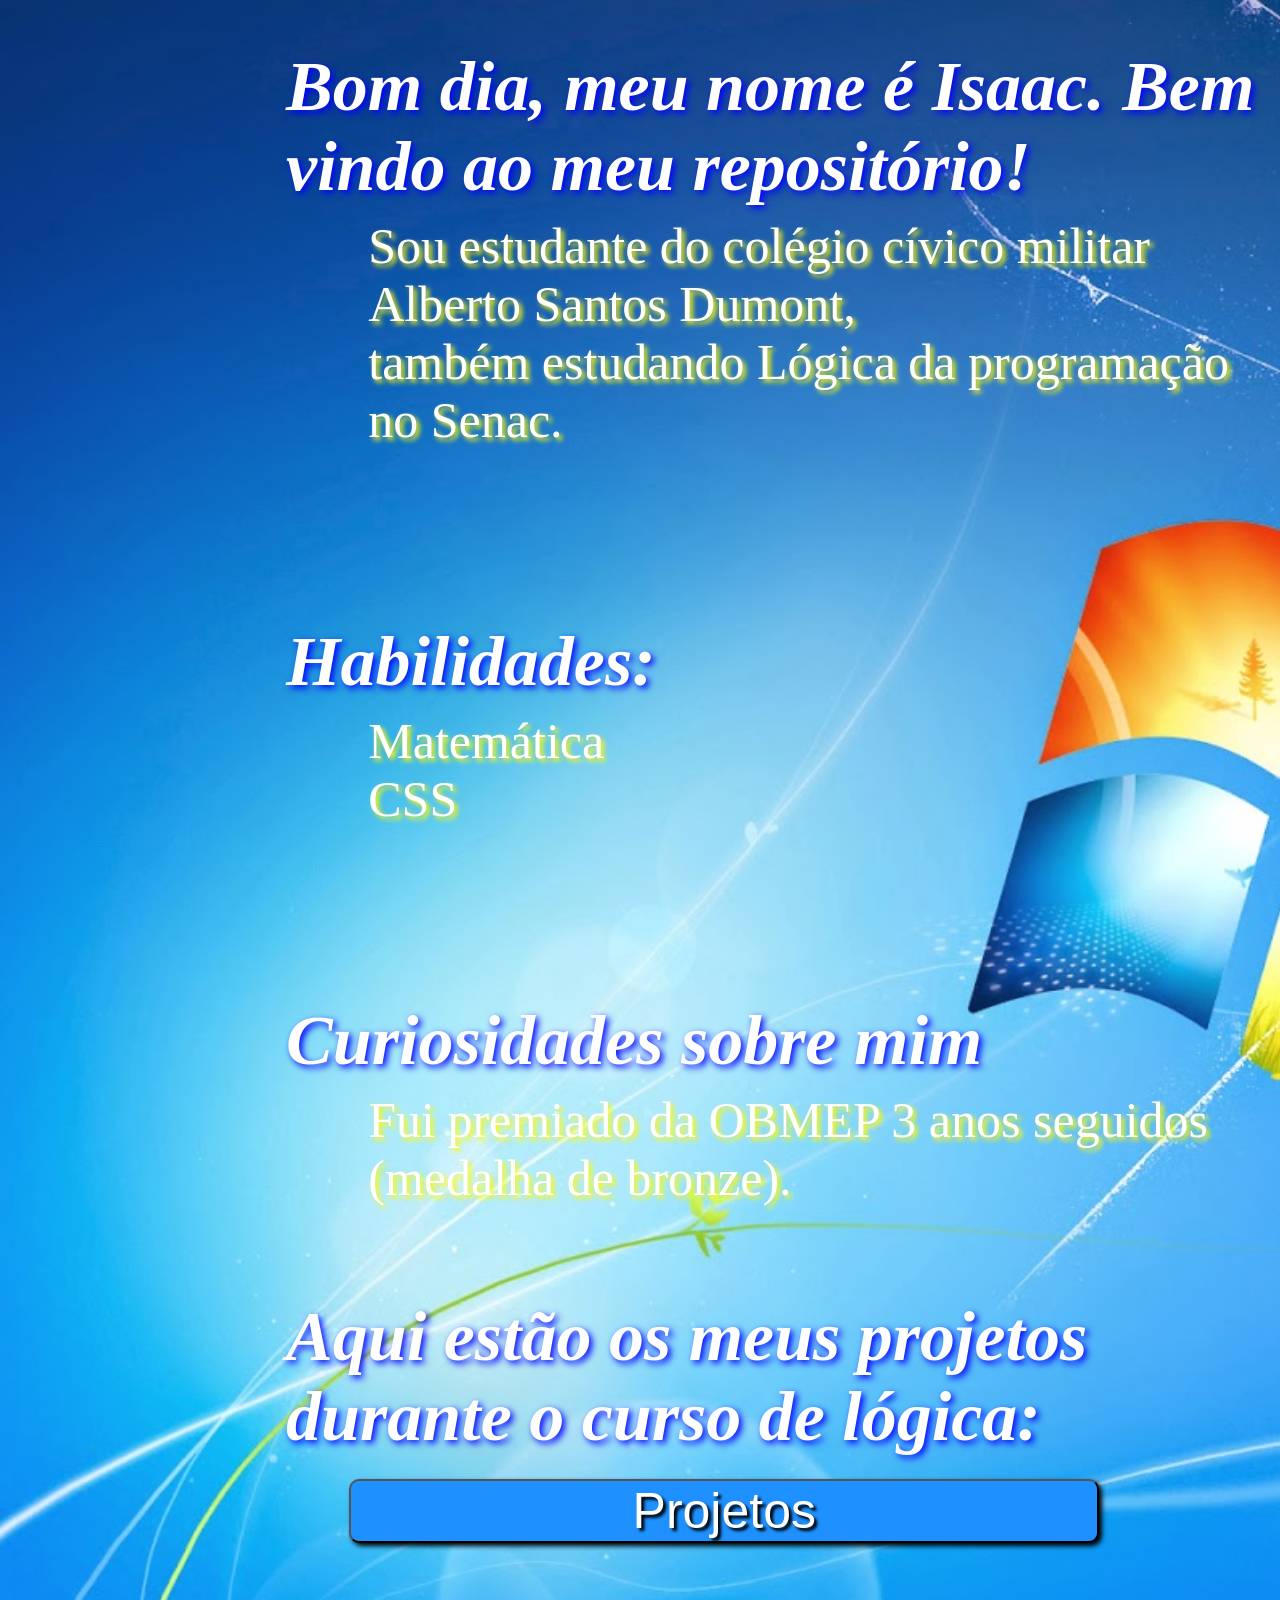
==== index.html @ c8224c69 "Update index.html" ====
<!DOCTYPE html>
<html lang="pt-br">
    <head>
        <meta charset="UTF-8">
        <meta name="viewport" content="width=device-width, initial-scale=1.0">
        <title></title>
        <link rel="stylesheet" href="stylemenu.css">
    </head>
    <body>
        <h1 class="titulo"> Bom dia, meu nome é Isaac. Bem vindo ao meu repositório!</h1>
        <p class="texto">   Sou estudante do colégio cívico militar Alberto Santos Dumont, <br>também estudando Lógica da programação no Senac.</p><br><br>
        <h1 class="titulo">Habilidades:</h1>
        <p class="texto">Matemática<br>CSS</p><br><br>
        <h1 class="titulo">Curiosidades sobre mim</h1>
        <p class="texto">   Fui premiado da OBMEP 3 anos seguidos (medalha de bronze).</p>
        <h1 class="titulo">Aqui estão os meus projetos durante o curso de lógica:</h1>
        <a href="index primeiro.html">
            <button class="btn">Projetos</button>
        </a>
        <script src="scriptmenu.js" defer></script>
    </body>
</html>
---- stylemenu.css ----
body{
    background-image: url("img/windows.jpg");
    background-size: cover;
}
.btn{
    font-size: 50px;
    margin-top: 15px;
    margin-bottom: 20px;
    position: relative;
    z-index: 1;
    top: -40px;
    width: 750px;
    border-radius: 10px;
    background-color: dodgerblue;
    color: white;
    text-shadow: 3px 3px 3px rgb(0, 0, 0);
    margin-left: 40px;
    margin-left: 27%;
    box-shadow: 3px 3px 5px black;
}
.titulo{
    margin-left: 22%;
    font-size: 70px;
    font-style: italic;
    text-shadow: 3px 3px 7px blue;
    color: white;
    border-color: bisque;
    position: relative;
    z-index: 1;
}
.texto{
    top: -40px;
    margin-left: 28.5%;
    font-size: 50px;
    text-shadow: 3px 3px 5px rgb(255, 251, 0);
    color: white;
    position: relative;
    z-index: 1;
}
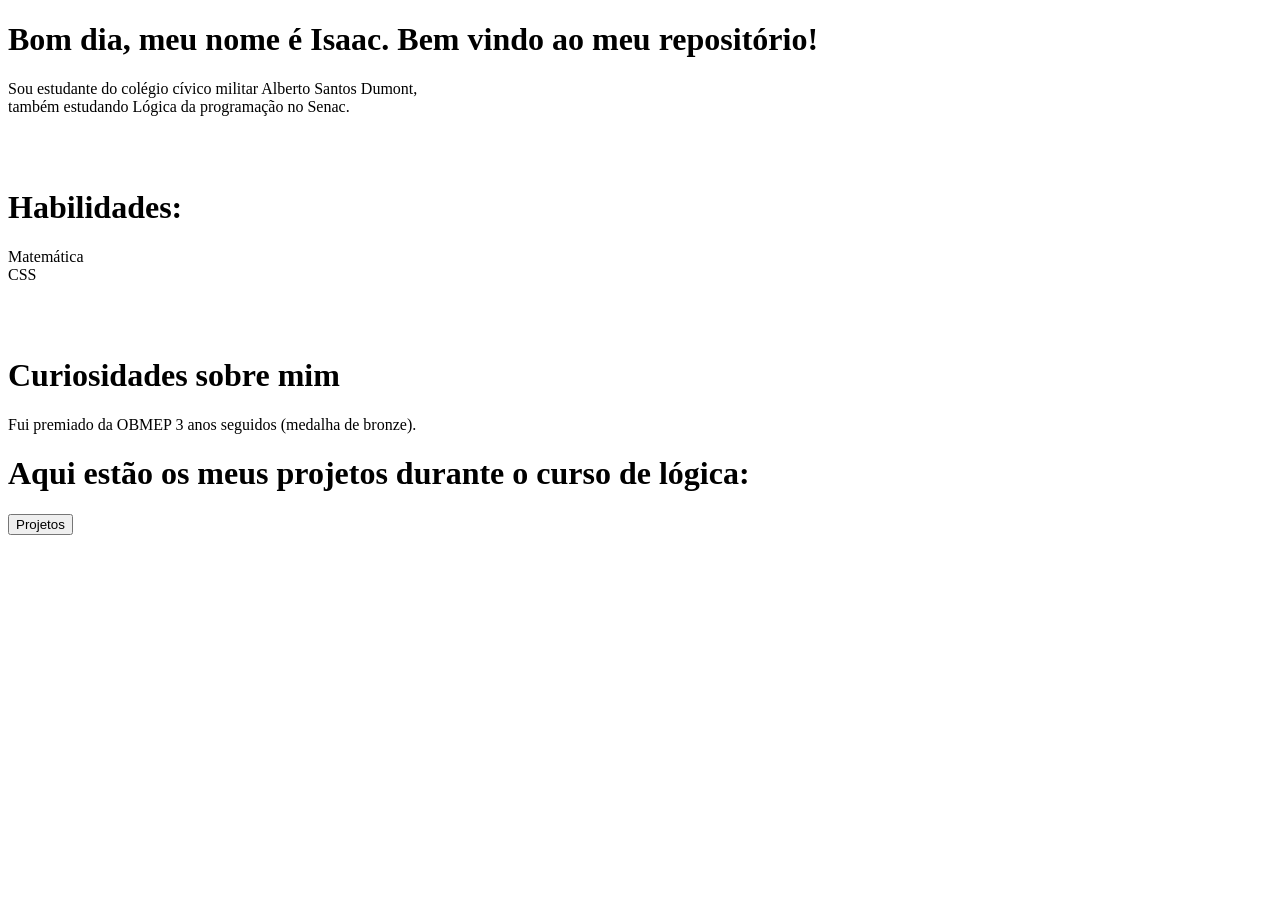
==== commit 900ffcb5: "Update index.html" ====
--- a/index.html
+++ b/index.html
@@ -4,7 +4,7 @@
         <meta charset="UTF-8">
         <meta name="viewport" content="width=device-width, initial-scale=1.0">
         <title></title>
-        <link rel="stylesheet" href="stylemenu.css">
+        <link rel="stylesheet" href="stylemenu2.css">
     </head>
     <body>
         <h1 class="titulo"> Bom dia, meu nome é Isaac. Bem vindo ao meu repositório!</h1>
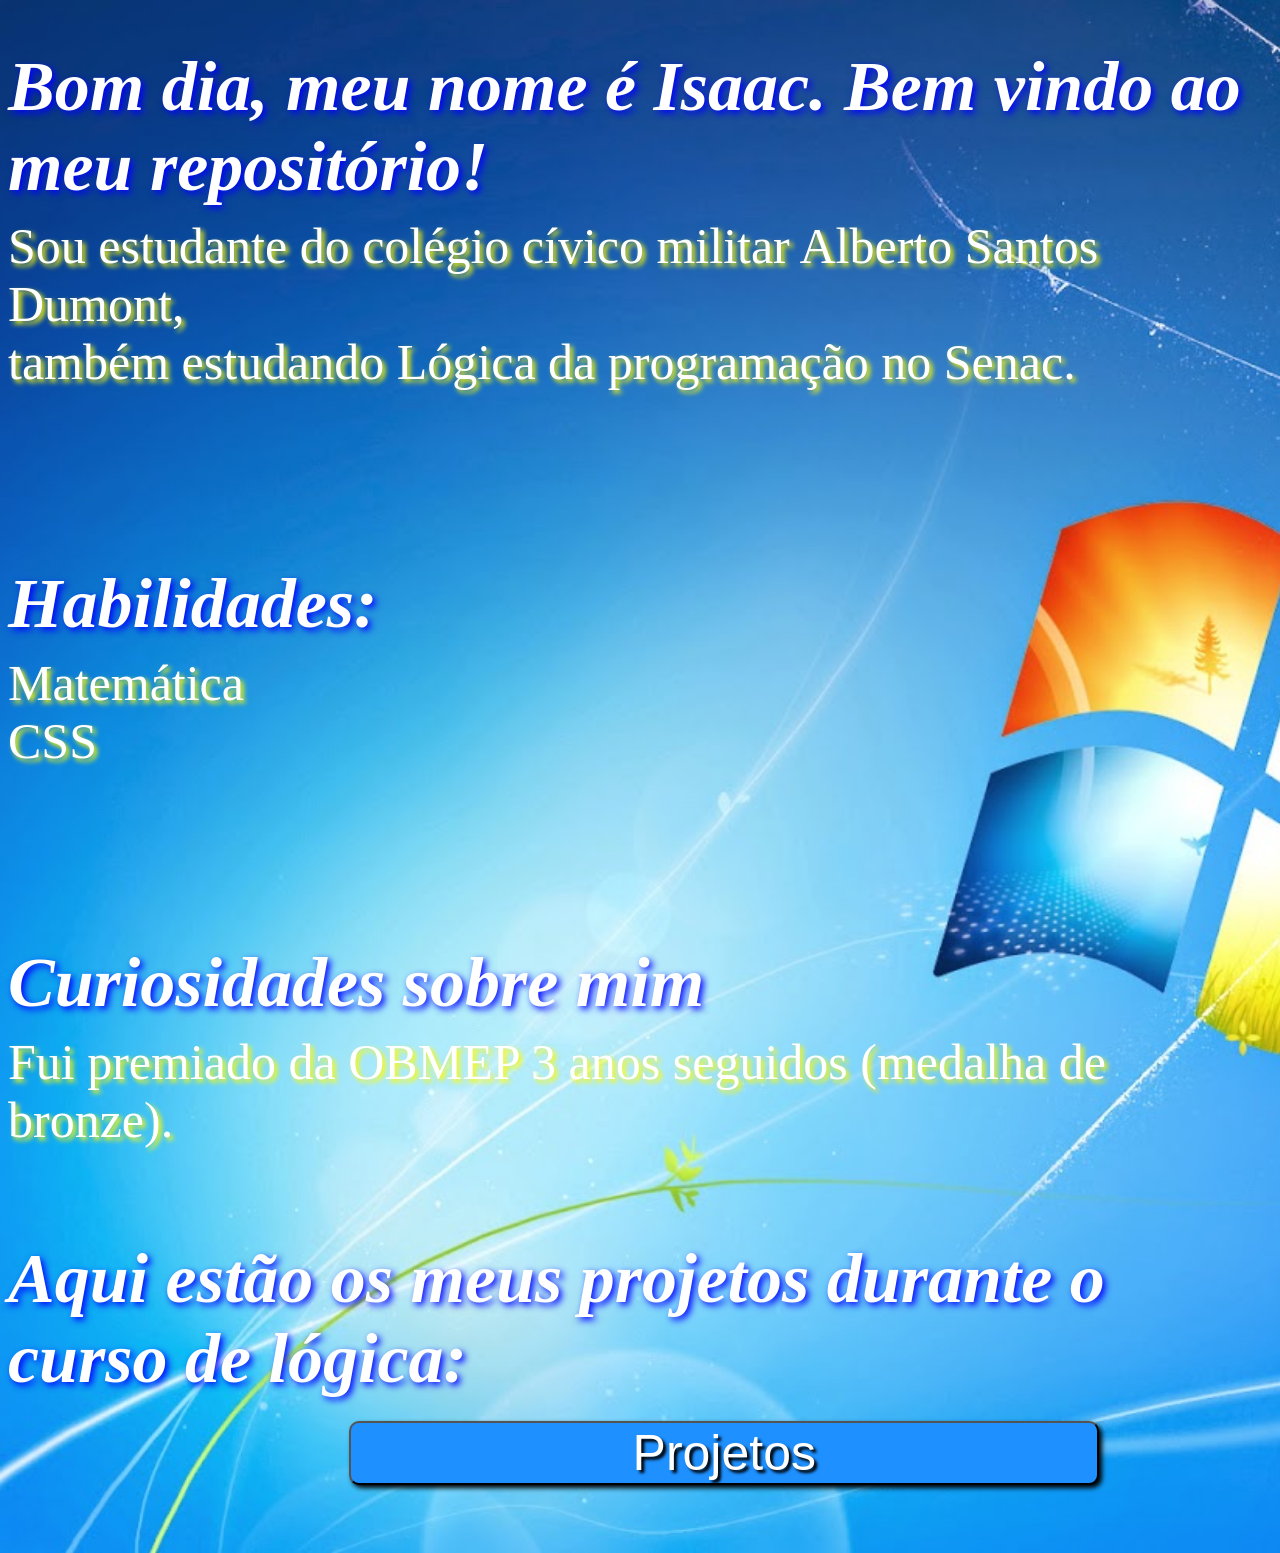
==== commit 043a91e9: "Update index.html" ====
--- a/index.html
+++ b/index.html
@@ -3,7 +3,7 @@
     <head>
         <meta charset="UTF-8">
         <meta name="viewport" content="width=device-width, initial-scale=1.0">
-        <title></title>
+        <title>Sobre mim</title>
         <link rel="stylesheet" href="stylemenu2.css">
     </head>
     <body>
--- a/stylemenu2.css
+++ b/stylemenu2.css
@@ -0,0 +1,37 @@
+body{
+    background-image: url("img/windows.jpg");
+    background-size: cover;
+}
+.btn{
+    font-size: 50px;
+    margin-top: 15px;
+    margin-bottom: 20px;
+    position: relative;
+    z-index: 1;
+    top: -40px;
+    width: 750px;
+    border-radius: 10px;
+    background-color: dodgerblue;
+    color: white;
+    text-shadow: 3px 3px 3px rgb(0, 0, 0);
+    margin-left: 40px;
+    margin-left: 27%;
+    box-shadow: 3px 3px 5px black;
+}
+.titulo{
+    font-size: 70px;
+    font-style: italic;
+    text-shadow: 3px 3px 7px blue;
+    color: white;
+    border-color: white;
+    position: relative;
+    z-index: 1;
+}
+.texto{
+    top: -40px;
+    font-size: 50px;
+    text-shadow: 3px 3px 5px rgb(255, 251, 0);
+    color: white;
+    position: relative;
+    z-index: 1;
+}
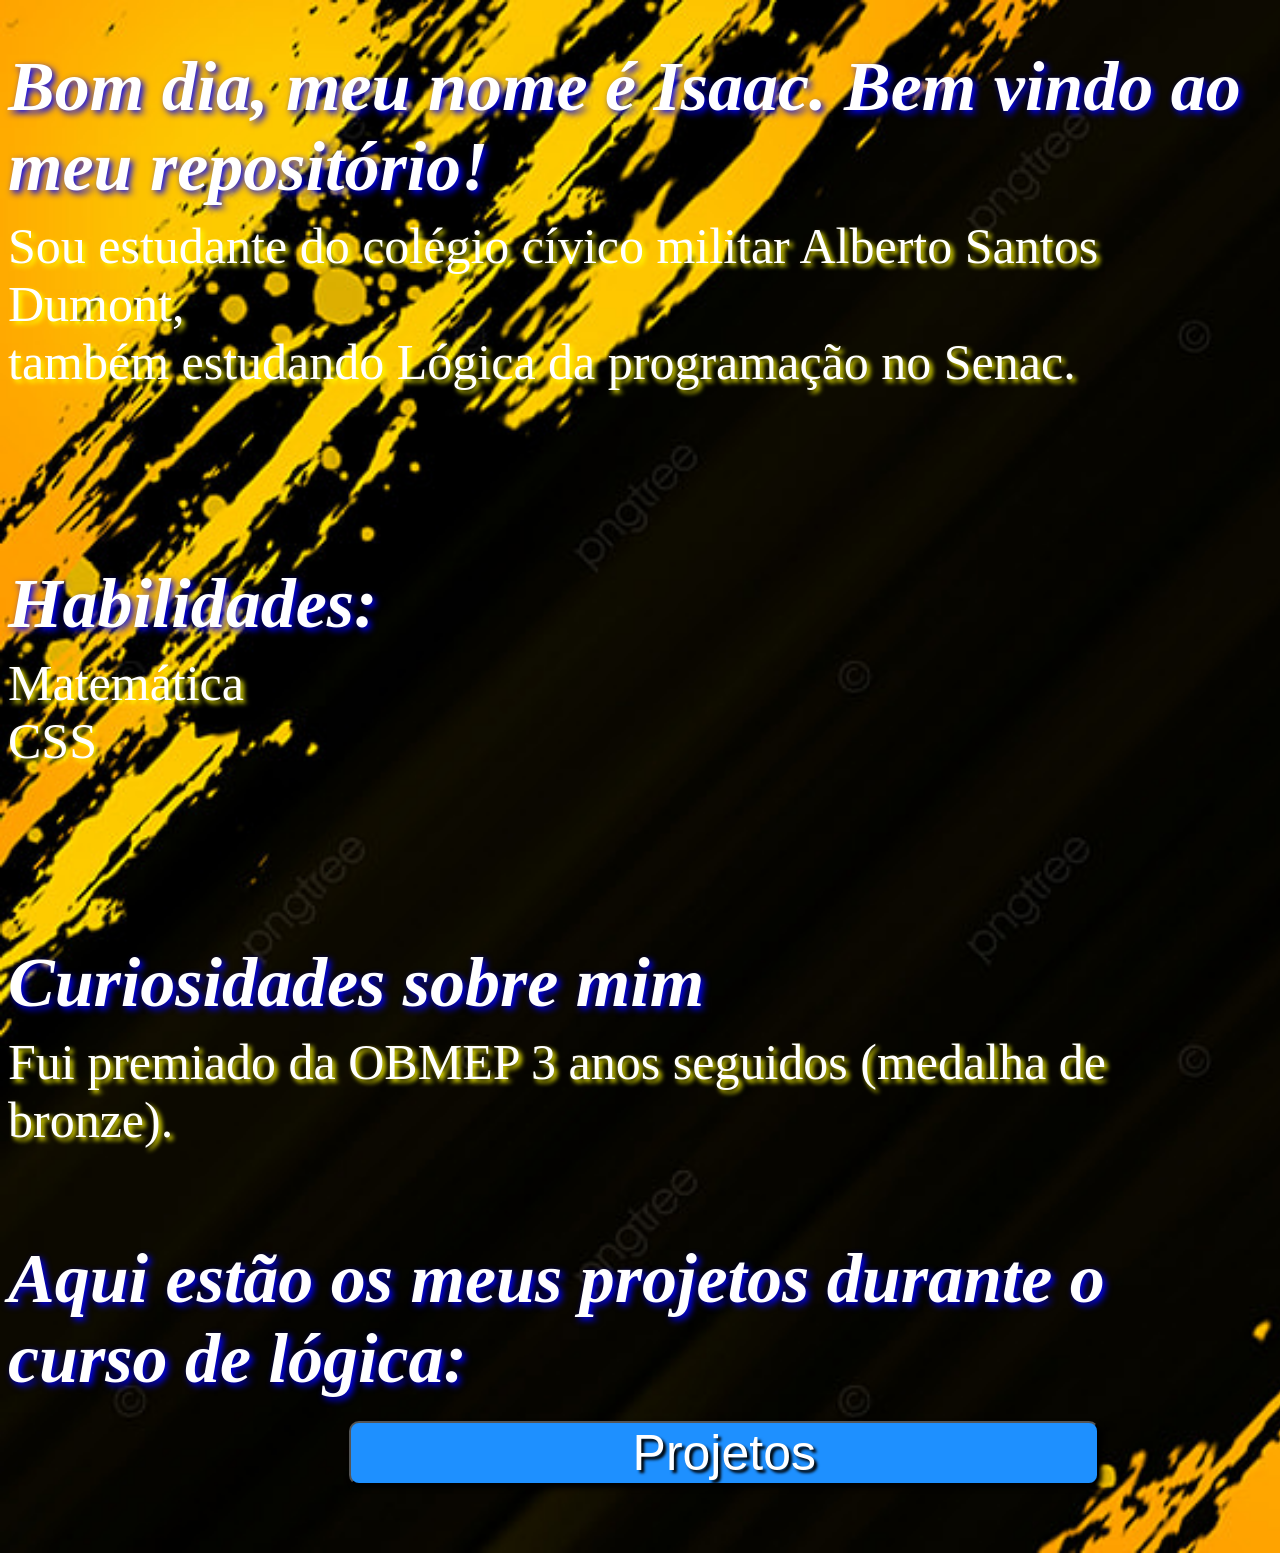
==== commit 9ee603ee: "Update index.html" ====
--- a/index.html
+++ b/index.html
@@ -17,6 +17,6 @@
         <a href="index primeiro.html">
             <button class="btn">Projetos</button>
         </a>
-        <script src="scriptmenu.js" defer></script>
+        <script src="scriptmenu2.js" defer></script>
     </body>
 </html>
--- a/stylemenu2.css
+++ b/stylemenu2.css
@@ -1,5 +1,5 @@
 body{
-    background-image: url("img/windows.jpg");
+    background-image: url("img/fundoamarelo.jpg");
     background-size: cover;
 }
 .btn{
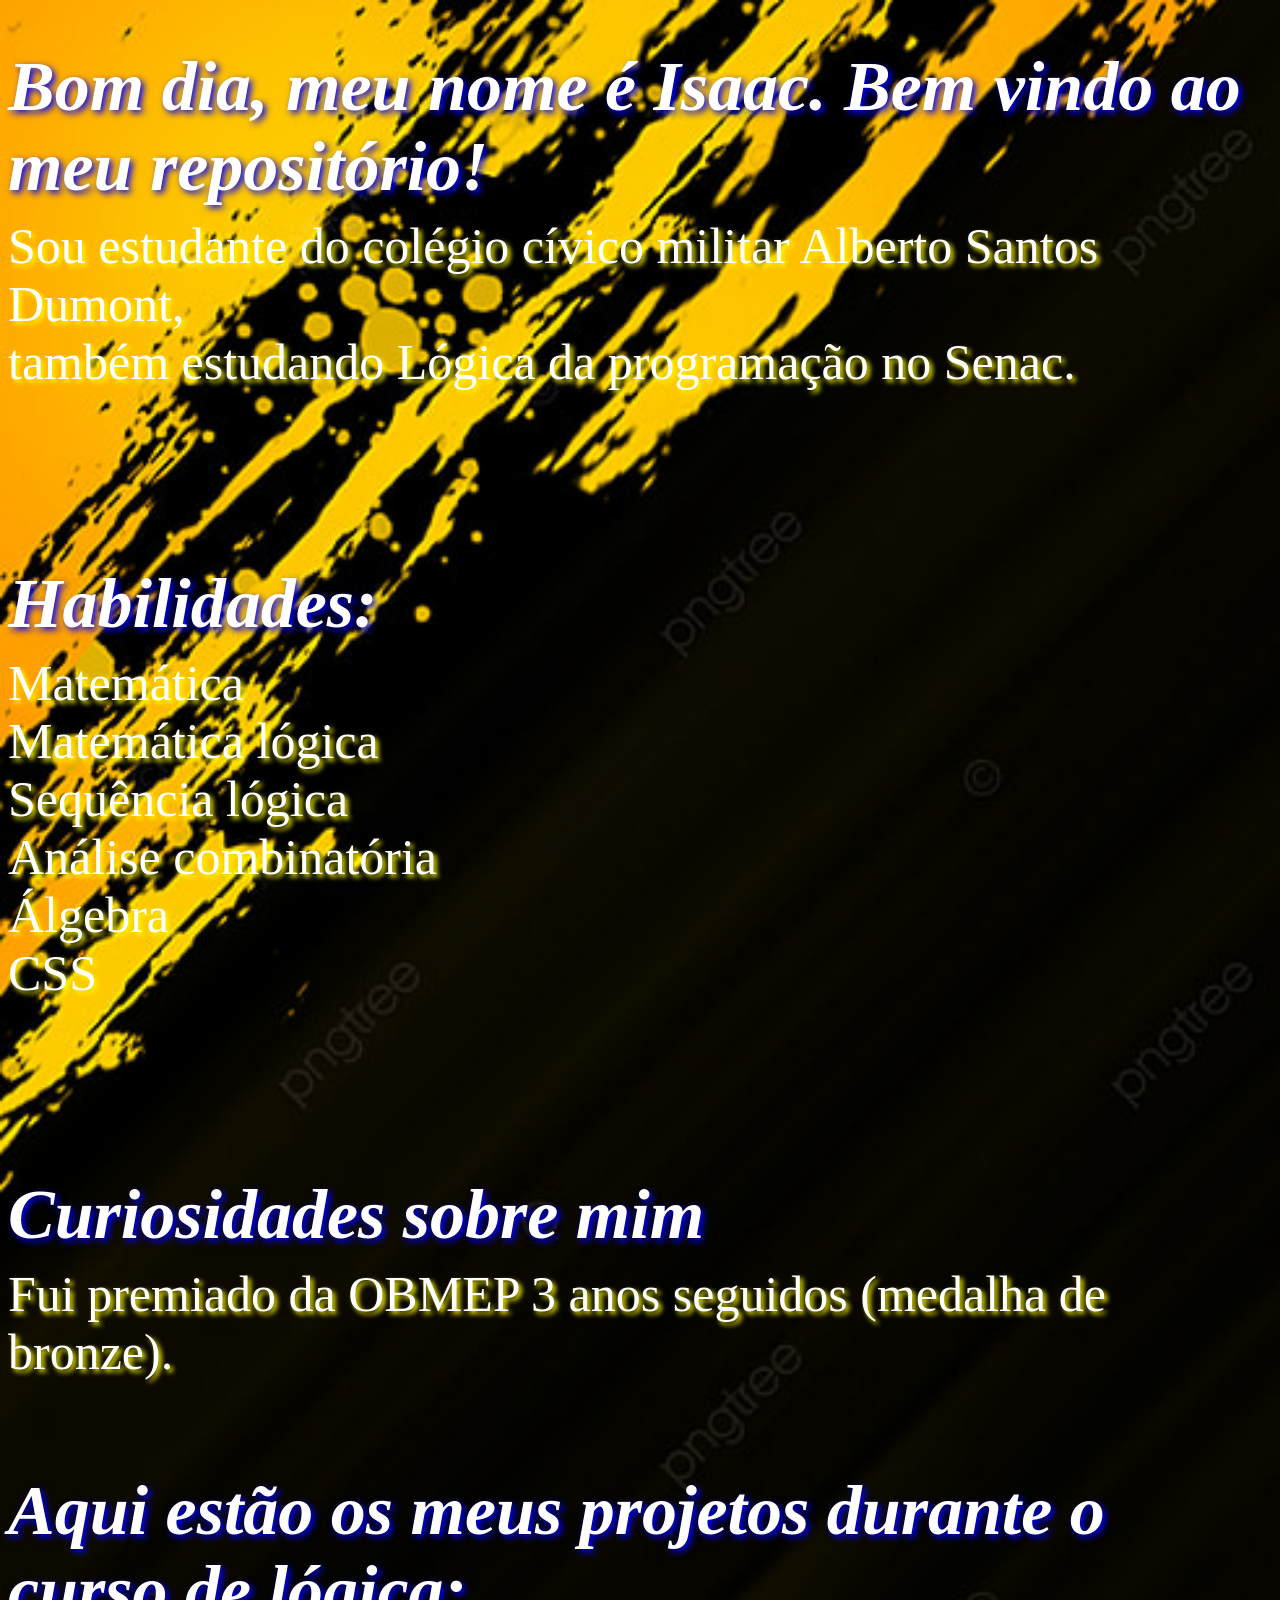
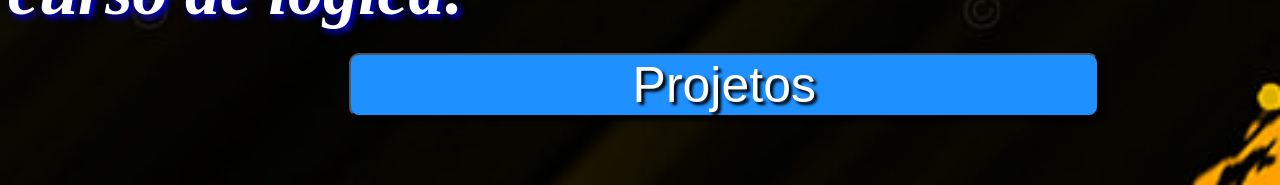
==== commit 7faf9e8f: "Update index.html" ====
--- a/index.html
+++ b/index.html
@@ -10,7 +10,7 @@
         <h1 class="titulo"> Bom dia, meu nome é Isaac. Bem vindo ao meu repositório!</h1>
         <p class="texto">   Sou estudante do colégio cívico militar Alberto Santos Dumont, <br>também estudando Lógica da programação no Senac.</p><br><br>
         <h1 class="titulo">Habilidades:</h1>
-        <p class="texto">Matemática<br>CSS</p><br><br>
+        <p class="texto">Matemática<br>Matemática lógica<br>Sequência lógica<br>Análise combinatória<br>Álgebra<br>CSS</p><br><br>
         <h1 class="titulo">Curiosidades sobre mim</h1>
         <p class="texto">   Fui premiado da OBMEP 3 anos seguidos (medalha de bronze).</p>
         <h1 class="titulo">Aqui estão os meus projetos durante o curso de lógica:</h1>
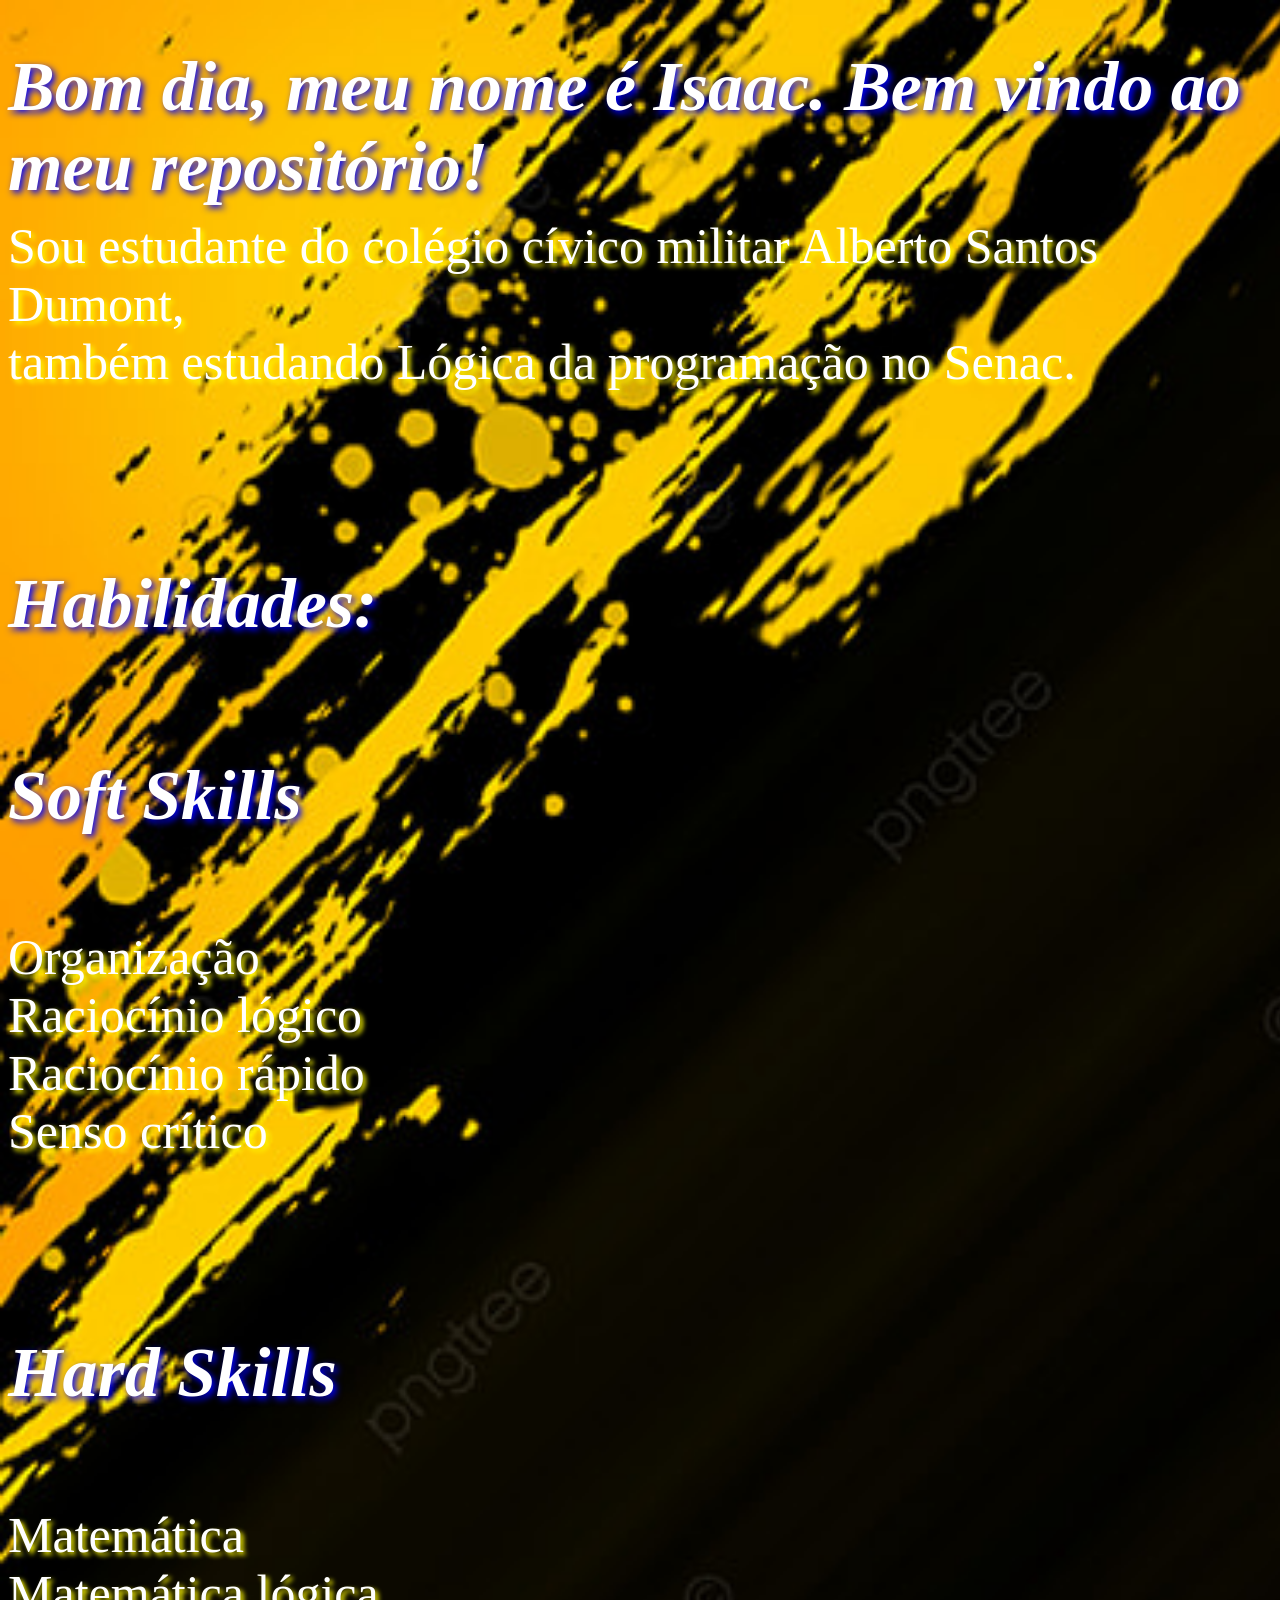
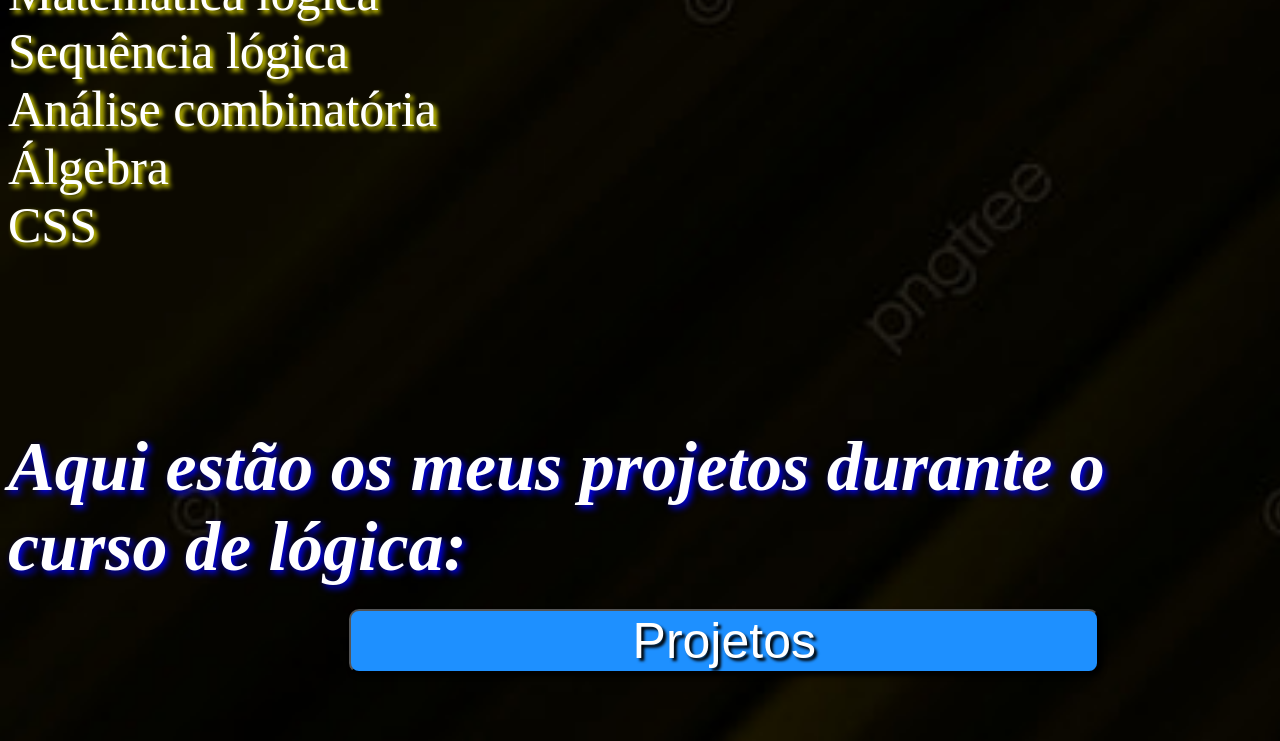
==== commit 2e34c1cb: "Update index.html" ====
--- a/index.html
+++ b/index.html
@@ -9,10 +9,11 @@
     <body>
         <h1 class="titulo"> Bom dia, meu nome é Isaac. Bem vindo ao meu repositório!</h1>
         <p class="texto">   Sou estudante do colégio cívico militar Alberto Santos Dumont, <br>também estudando Lógica da programação no Senac.</p><br><br>
-        <h1 class="titulo">Habilidades:</h1>
+        <h1 class="titulo">Habilidades:</h1><br>
+        <h1 class="titulo"> Soft Skills</h1><br><br>
+        <p class="texto">Organização<br>Raciocínio lógico<br>Raciocínio rápido<br>Senso crítico</p><br><br>
+        <h1 class="titulo"> Hard Skills</h1><br><br>
         <p class="texto">Matemática<br>Matemática lógica<br>Sequência lógica<br>Análise combinatória<br>Álgebra<br>CSS</p><br><br>
-        <h1 class="titulo">Curiosidades sobre mim</h1>
-        <p class="texto">   Fui premiado da OBMEP 3 anos seguidos (medalha de bronze).</p>
         <h1 class="titulo">Aqui estão os meus projetos durante o curso de lógica:</h1>
         <a href="index primeiro.html">
             <button class="btn">Projetos</button>
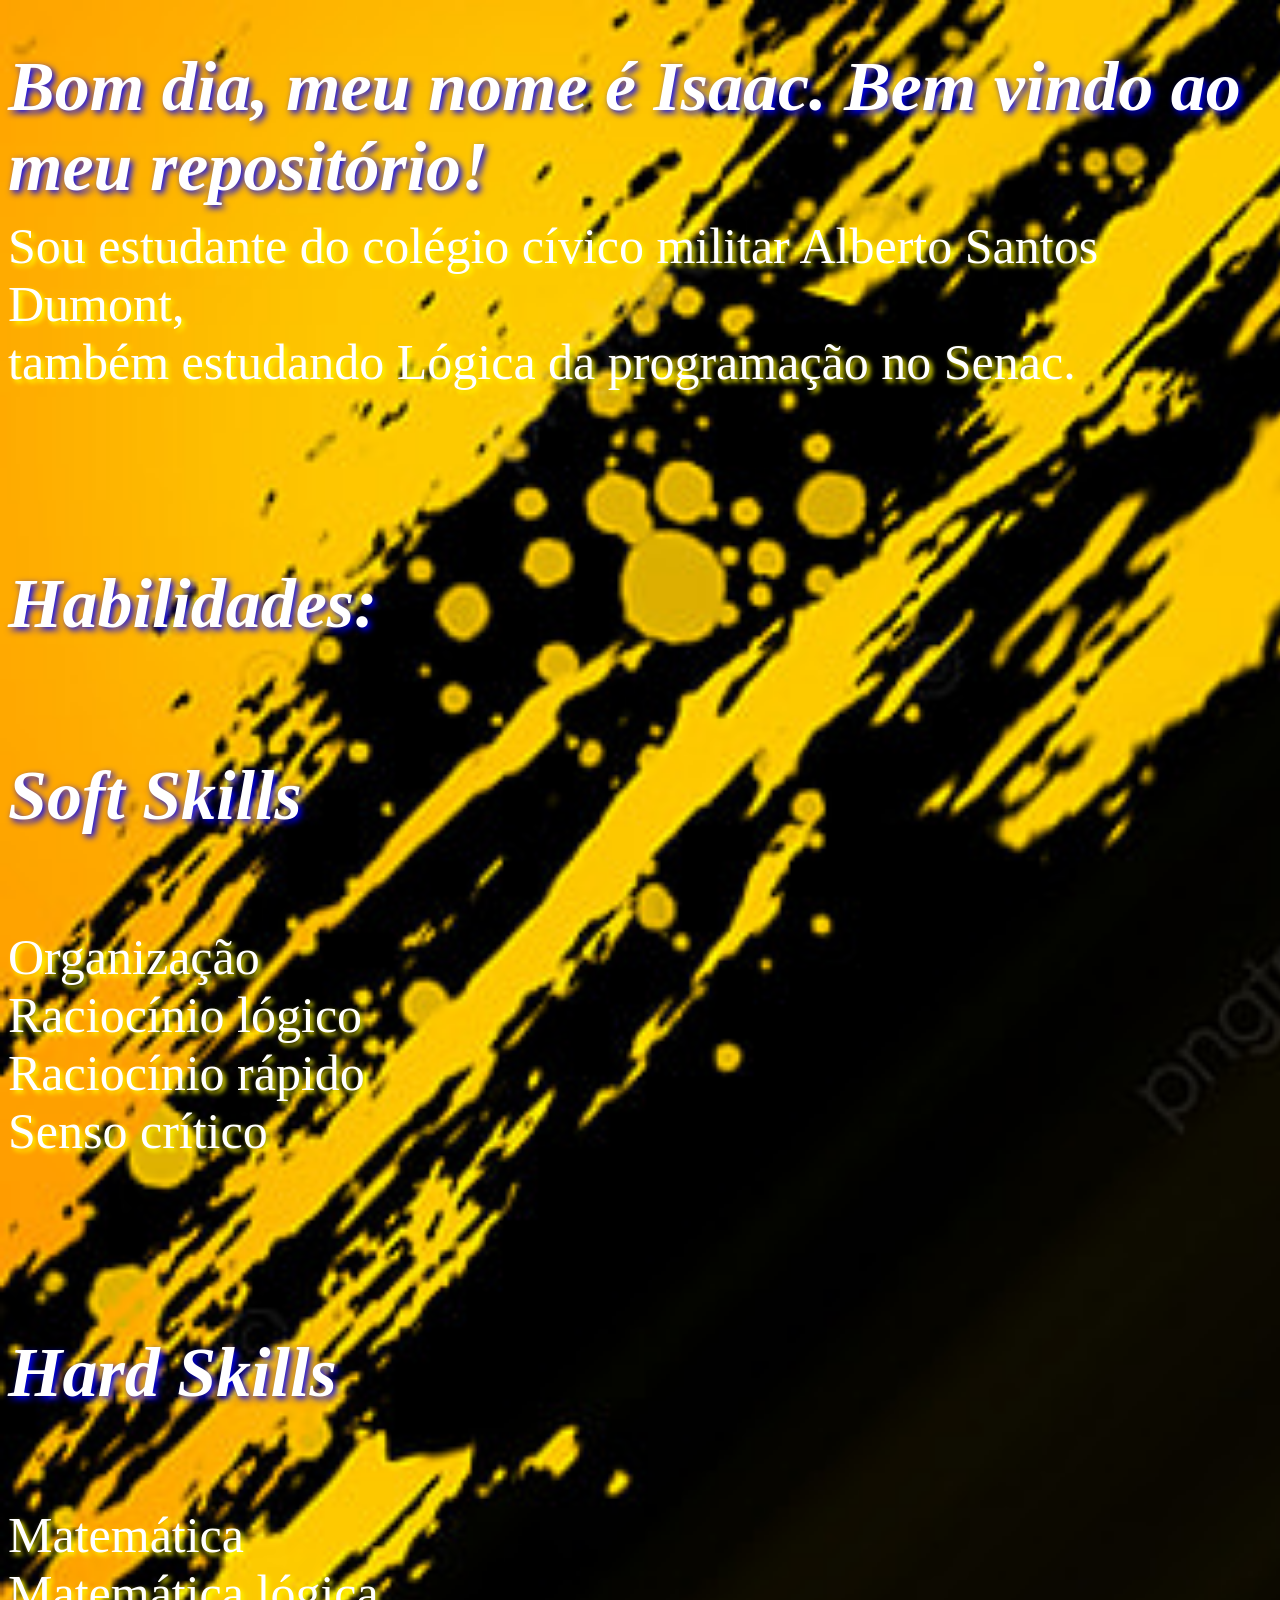
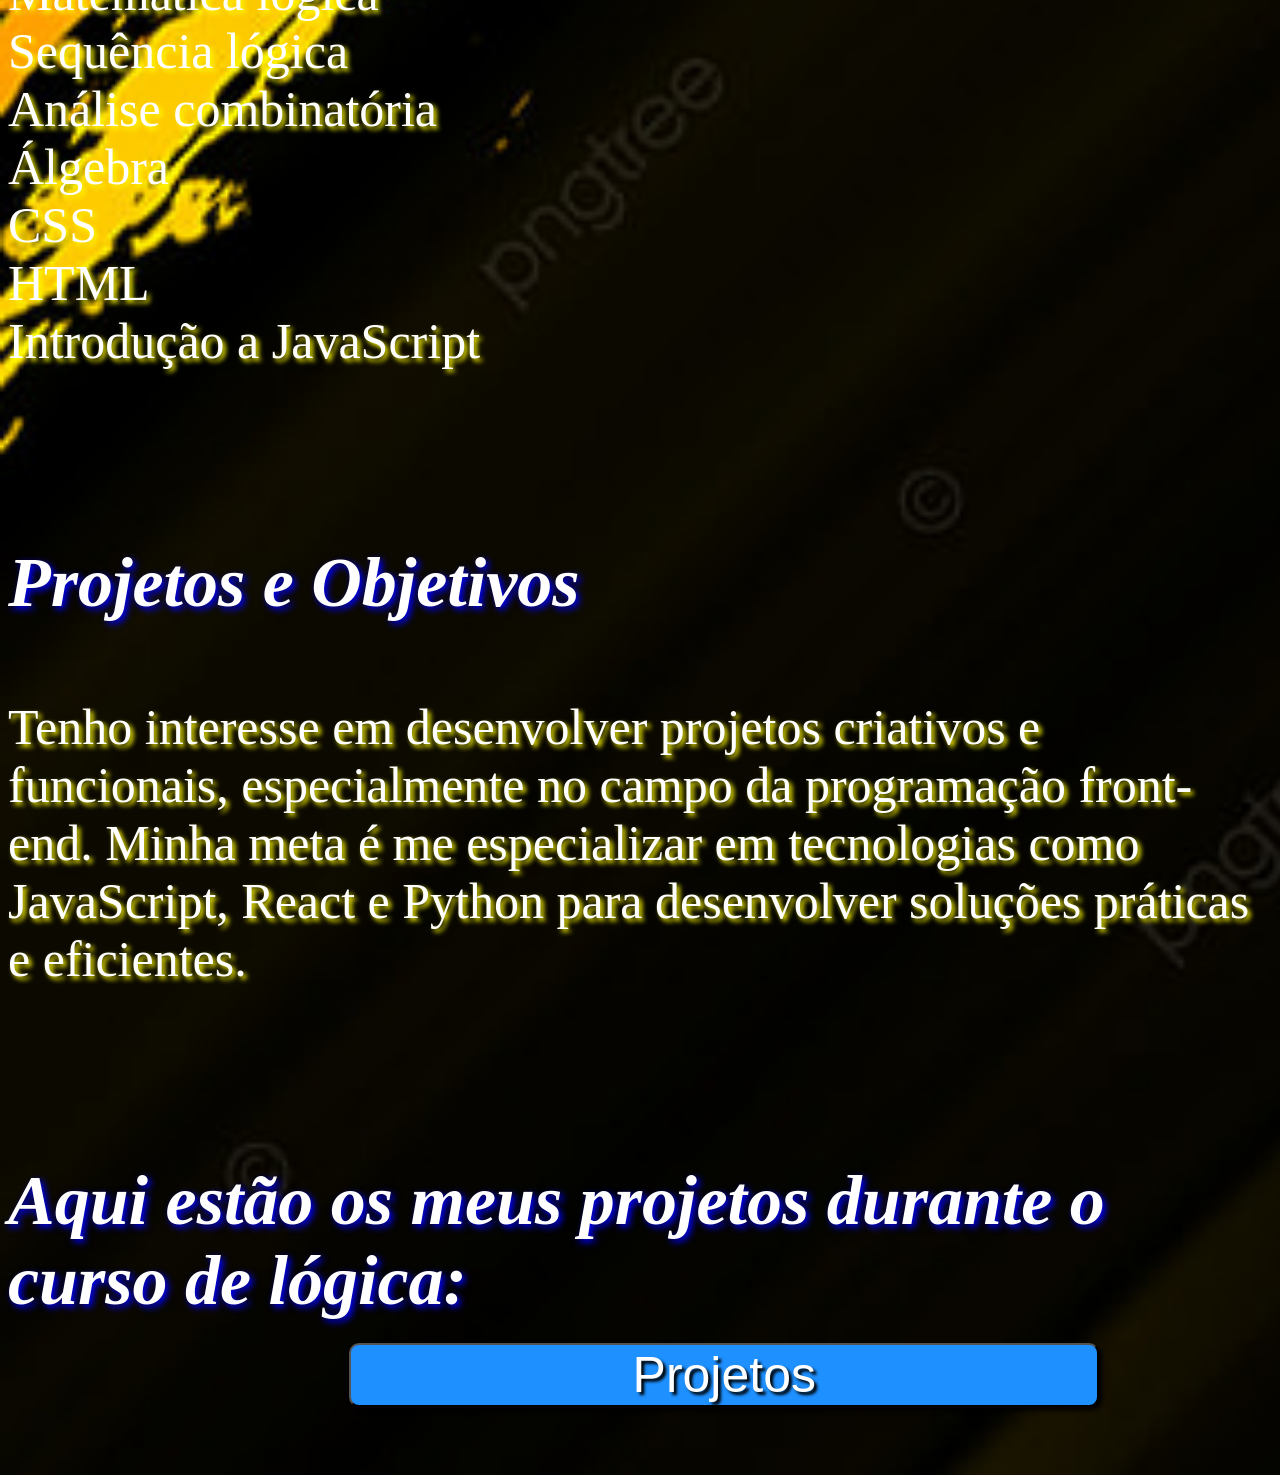
==== commit 2183c53d: "Update index.html" ====
--- a/index.html
+++ b/index.html
@@ -13,7 +13,9 @@
         <h1 class="titulo"> Soft Skills</h1><br><br>
         <p class="texto">Organização<br>Raciocínio lógico<br>Raciocínio rápido<br>Senso crítico</p><br><br>
         <h1 class="titulo"> Hard Skills</h1><br><br>
-        <p class="texto">Matemática<br>Matemática lógica<br>Sequência lógica<br>Análise combinatória<br>Álgebra<br>CSS</p><br><br>
+        <p class="texto">Matemática<br>Matemática lógica<br>Sequência lógica<br>Análise combinatória<br>Álgebra<br>CSS<br>HTML<br>Introdução a JavaScript</p><br><br>
+        <h1 class="titulo">Projetos e Objetivos</h1><br>
+        <p class="texto">Tenho interesse em desenvolver projetos criativos e funcionais, especialmente no campo da programação front-end. Minha meta é me especializar em tecnologias como JavaScript, React e Python para desenvolver soluções práticas e eficientes.</p><br><br>
         <h1 class="titulo">Aqui estão os meus projetos durante o curso de lógica:</h1>
         <a href="index primeiro.html">
             <button class="btn">Projetos</button>
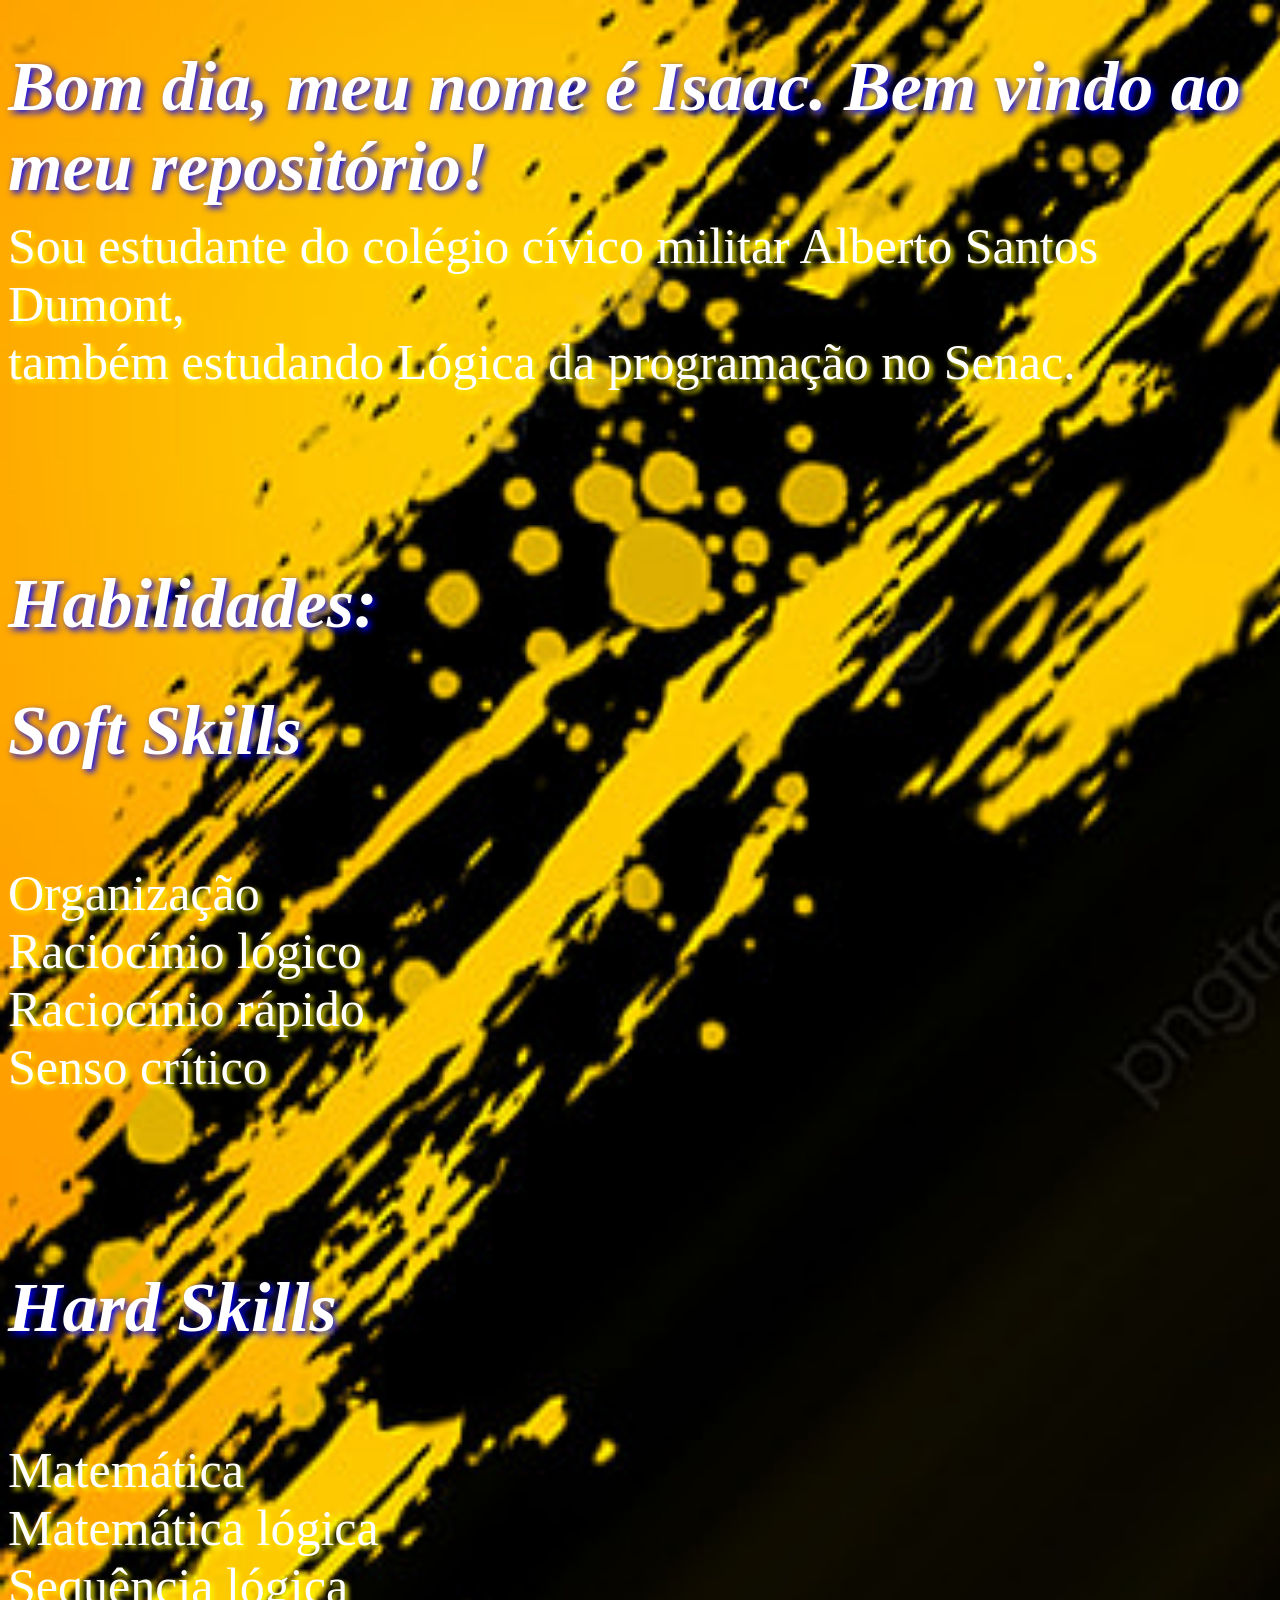
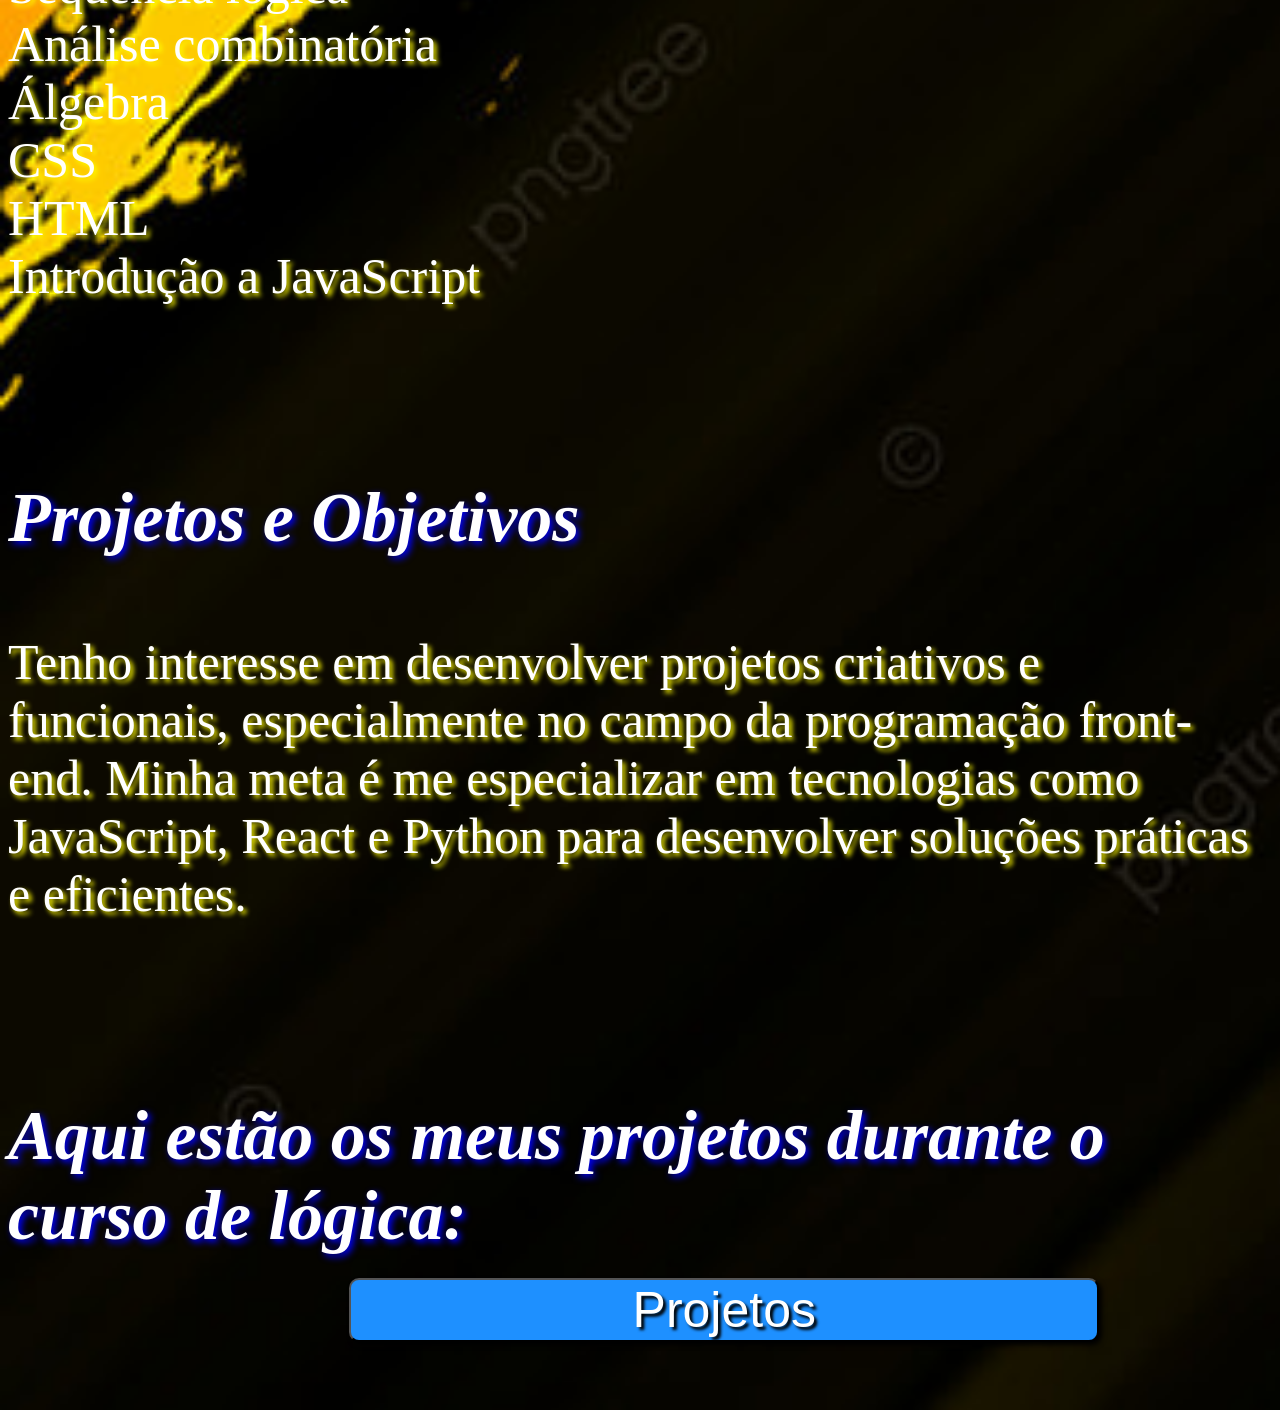
==== commit d5366056: "Update index.html" ====
--- a/index.html
+++ b/index.html
@@ -9,7 +9,7 @@
     <body>
         <h1 class="titulo"> Bom dia, meu nome é Isaac. Bem vindo ao meu repositório!</h1>
         <p class="texto">   Sou estudante do colégio cívico militar Alberto Santos Dumont, <br>também estudando Lógica da programação no Senac.</p><br><br>
-        <h1 class="titulo">Habilidades:</h1><br>
+        <h1 class="titulo">Habilidades:</h1>
         <h1 class="titulo"> Soft Skills</h1><br><br>
         <p class="texto">Organização<br>Raciocínio lógico<br>Raciocínio rápido<br>Senso crítico</p><br><br>
         <h1 class="titulo"> Hard Skills</h1><br><br>
